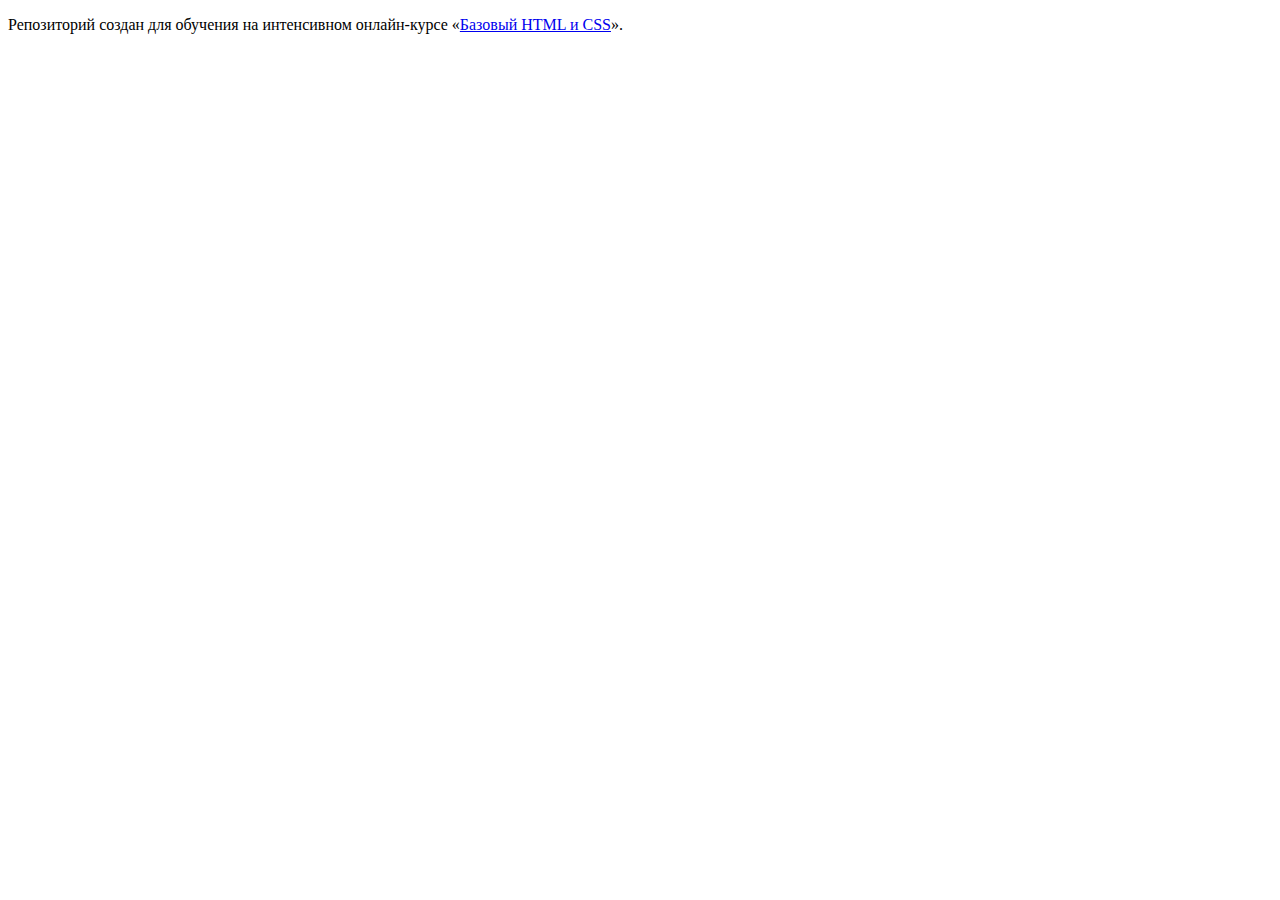
==== index.html @ b3cfb3a7 ":hatching_chick:" ====
<!DOCTYPE html>
<html lang="ru">
  <head>
    <meta charset="utf-8">
    <title>HTML Academy: Барбершоп</title>
  </head>
  <body>

    <p>Репозиторий создан для обучения на интенсивном онлайн‑курсе «<a href="https://htmlacademy.ru/intensive">Базовый HTML и CSS</a>».</p>

  </body>
</html>
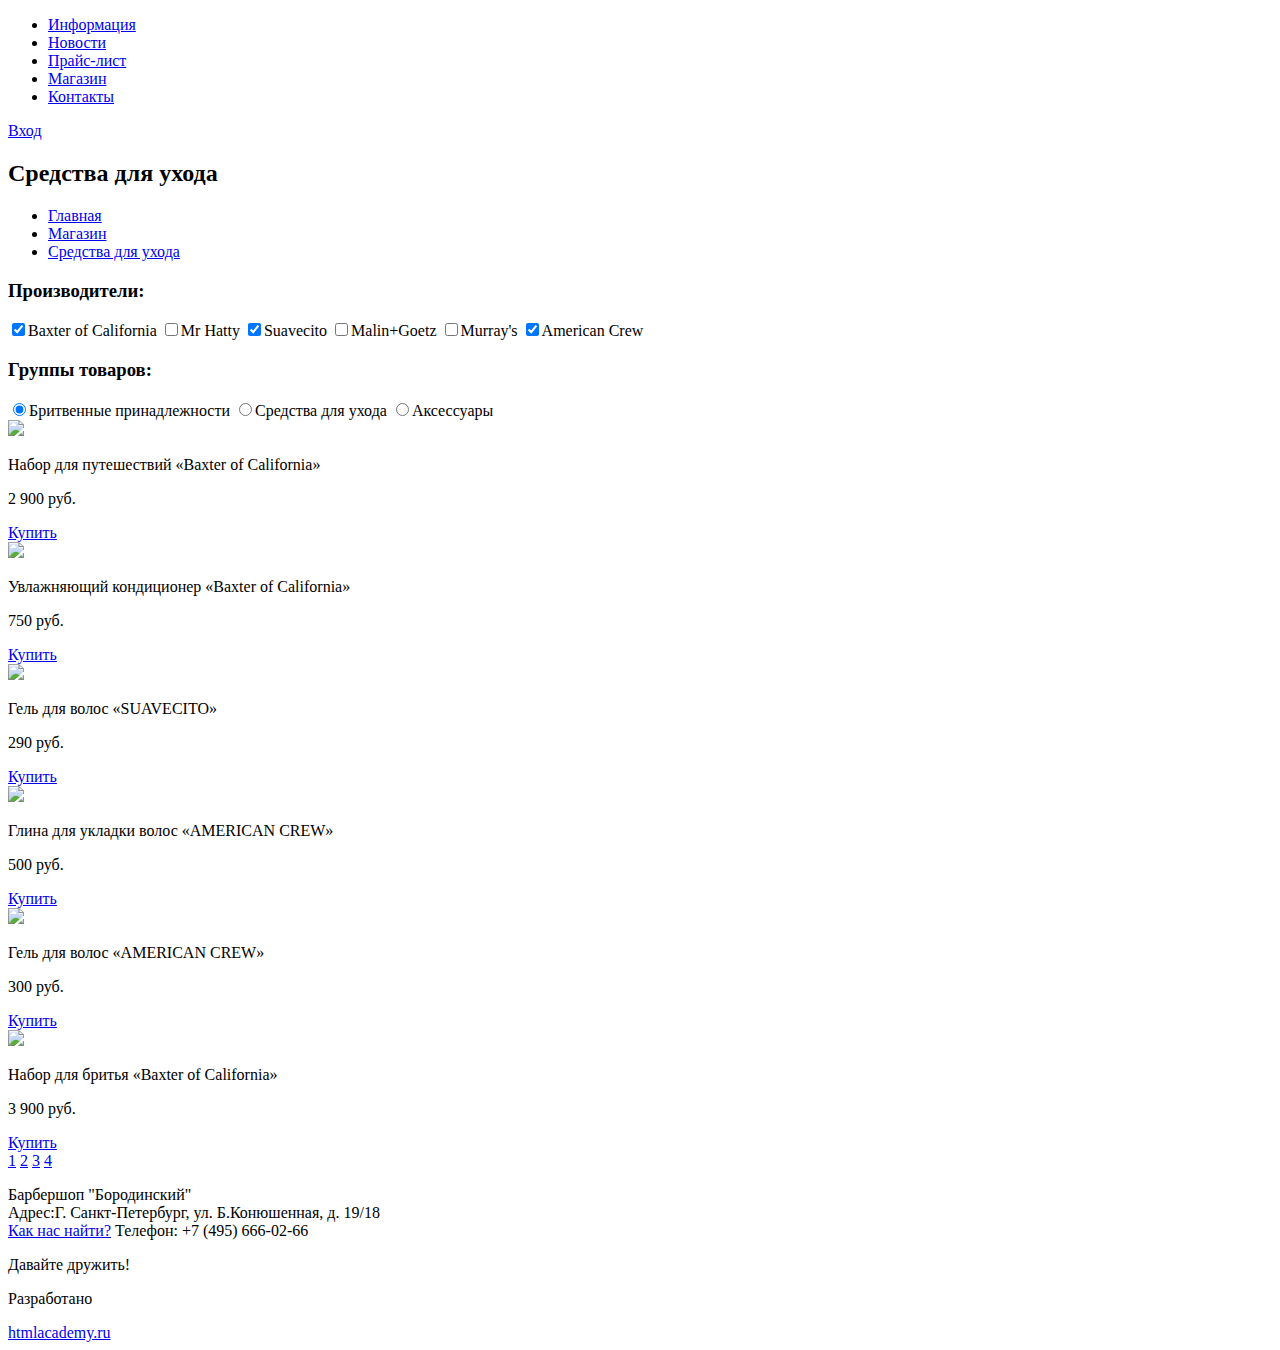
==== commit 3ec9b213: "HTML-разметка Барбершопа" ====
--- a/index.html
+++ b/index.html
@@ -5,8 +5,123 @@
     <title>HTML Academy: Барбершоп</title>
   </head>
   <body>
-
-    <p>Репозиторий создан для обучения на интенсивном онлайн‑курсе «<a href="https://htmlacademy.ru/intensive">Базовый HTML и CSS</a>».</p>
-
+    <header class="main-header">
+      <div class="container">
+        <nav class="main-navigation">
+          <ul>
+            <li>
+              <a href="#">Информация</a>
+            </li>
+            <li>
+              <a href="#">Новости</a>
+            </li>
+            <li>
+              <a href="#">Прайс-лист</a>
+            </li>
+            <li>
+              <a href="#">Магазин</a>
+            </li>
+            <li>
+              <a href="#">Контакты</a>
+            </li>
+          </ul>
+        </nav>
+        <div class="user-block">
+          <a class="login" href="#">Вход</a>
+        </div>
+      </div>
+    </header>
+    <main class="container">
+      <h2>Средства для ухода</h2>
+      <div class="breadcrumps">
+        <ul>
+          <li>
+            <a href="#">Главная</a>
+          </li>
+          <li>
+            <a href="#">Магазин</a>
+          </li>
+          <li>
+            <a href="#">Средства для ухода</a>
+          </li>
+      </div>
+      <form name="manufacturers">
+        <h3>Производители:</h3>
+        <input type="checkbox" checked>Baxter of California <!-- Зачем их оборачивают в label, нужно ли делать это здесь? -->
+        <input type="checkbox">Mr Hatty
+        <input type="checkbox" checked>Suavecito
+        <input type="checkbox">Malin+Goetz
+        <input type="checkbox">Murray's
+        <input type="checkbox" checked>American Crew
+      </form>
+      <form name="products-groups">
+        <h3>Группы товаров:</h3>
+        <input type="radio" name="product-type" value="razors" checked>Бритвенные принадлежности
+        <input type="radio" name="product-type" value="care-preparations">Средства для ухода
+        <input type="radio" name="product-type" value="accessories">Аксессуары
+      </form>
+      <article class="product">
+        <img src="http://placehold.it/150x100">
+        <p>Набор для путешествий &laquo;Baxter of California&raquo;</p>
+        <p class="price">2 900 руб.</p>
+        <a class="button" href="#">Купить</a>
+      </article>
+      <article class="product">
+        <img src="http://placehold.it/150x100">
+        <p>Увлажняющий кондиционер &laquo;Baxter of California&raquo;</p>
+        <p class="price">750 руб.</p>
+        <a class="button" href="#">Купить</a>
+      </article>
+      <article class="product">
+        <img src="http://placehold.it/150x100">
+        <p>Гель для волос &laquo;SUAVECITO&raquo;</p>
+        <p class="price">290 руб.</p>
+        <a class="button" href="#">Купить</a>
+      </article>
+      <article class="product">
+        <img src="http://placehold.it/150x100">
+        <p>Глина для укладки волос &laquo;AMERICAN CREW&raquo;</p>
+        <p class="price">500 руб.</p>
+        <a class="button" href="#">Купить</a>
+      </article>
+      <article class="product">
+        <img src="http://placehold.it/150x100">
+        <p>Гель для волос &laquo;AMERICAN CREW&raquo;</p>
+        <p class="price">300 руб.</p>
+        <a class="button" href="#">Купить</a>
+      </article>
+      <article class="product">
+        <img src="http://placehold.it/150x100">
+        <p>Набор для бритья &laquo;Baxter of California&raquo;</p>
+        <p class="price">3 900 руб.</p>
+        <a class="button" href="#">Купить</a>
+      </article>
+      <div class="paginator">
+        <a href="#">1</a>
+        <a class="current" href="#">2</a>
+        <a href="#">3</a>
+        <a href="#">4</a>
+      </div>
+    </main>
+    <footer>
+      <div class="main-contacts">
+        <p>
+          Барбершоп "Бородинский"<br>
+          Адрес:Г. Санкт-Петербург, ул. Б.Конюшенная, д. 19/18<br>
+          <a href="#">Как нас найти?</a>
+          Телефон: +7 (495) 666-02-66
+        </p>
+      </div>
+      <div class="social">
+        <p>Давайте дружить!</p>
+        <a class="social vk" href="#"></a>
+        <a class="social fb" href="#"></a>
+        <a class="social inst" href="#"></a>
+      </div>
+      <div class="developed-by">
+        <p>Разработано</p>
+        <a class="button" href="#">htmlacademy.ru</a>
+      </div>
+    </footer>
   </body>
 </html>
